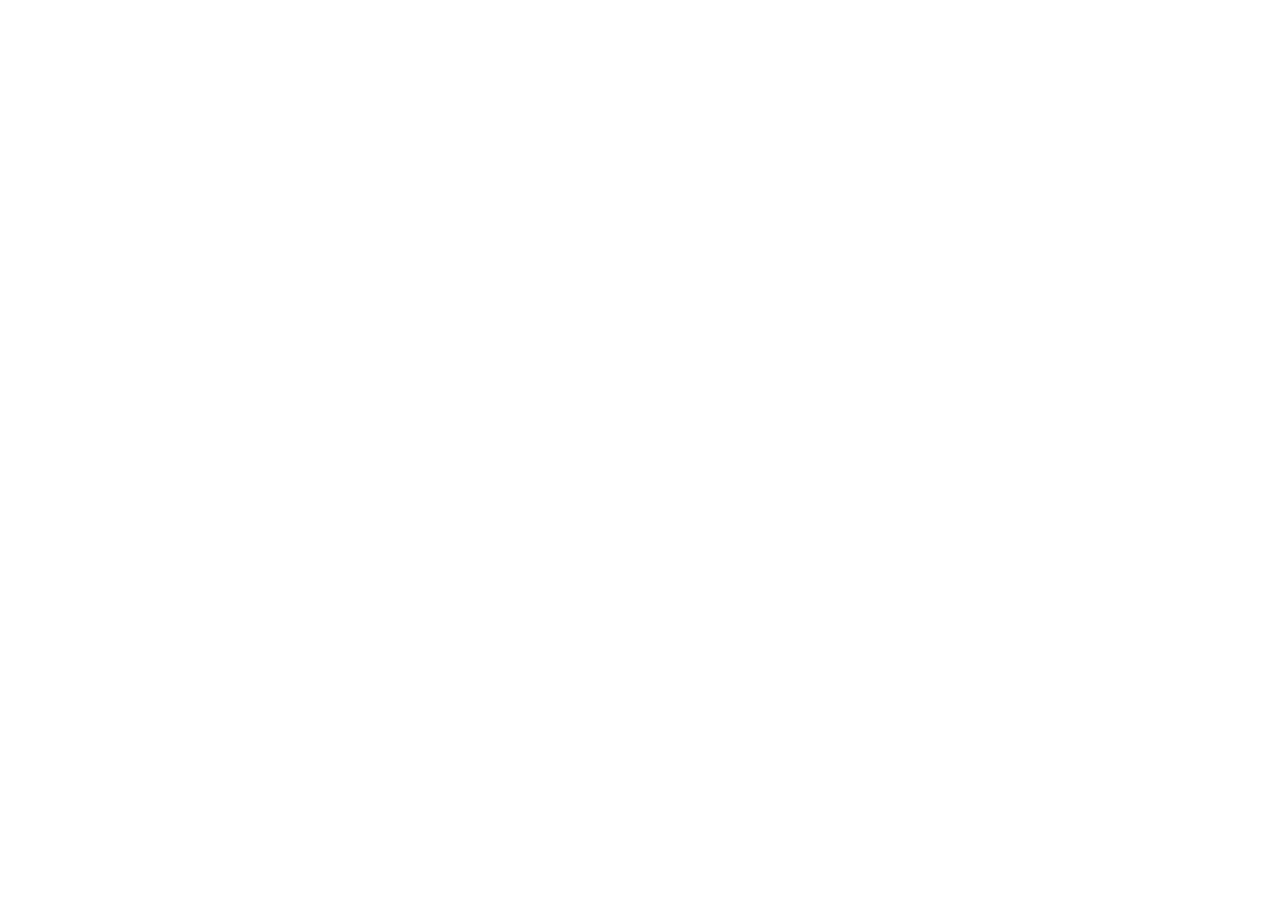
==== BMI Calculator/index.html @ 67a0db5e "feat: BMI Caculator file created" ====
<!DOCTYPE html>
<html lang="en">
<head>
  <meta charset="UTF-8">
  <meta name="viewport" content="width=device-width, initial-scale=1.0">
  <title>BMI calculator</title>
  <link rel="stylesheet" href="style.css">
</head>
<body>
  
  <script src="index.js"></script>
</body>
</html>
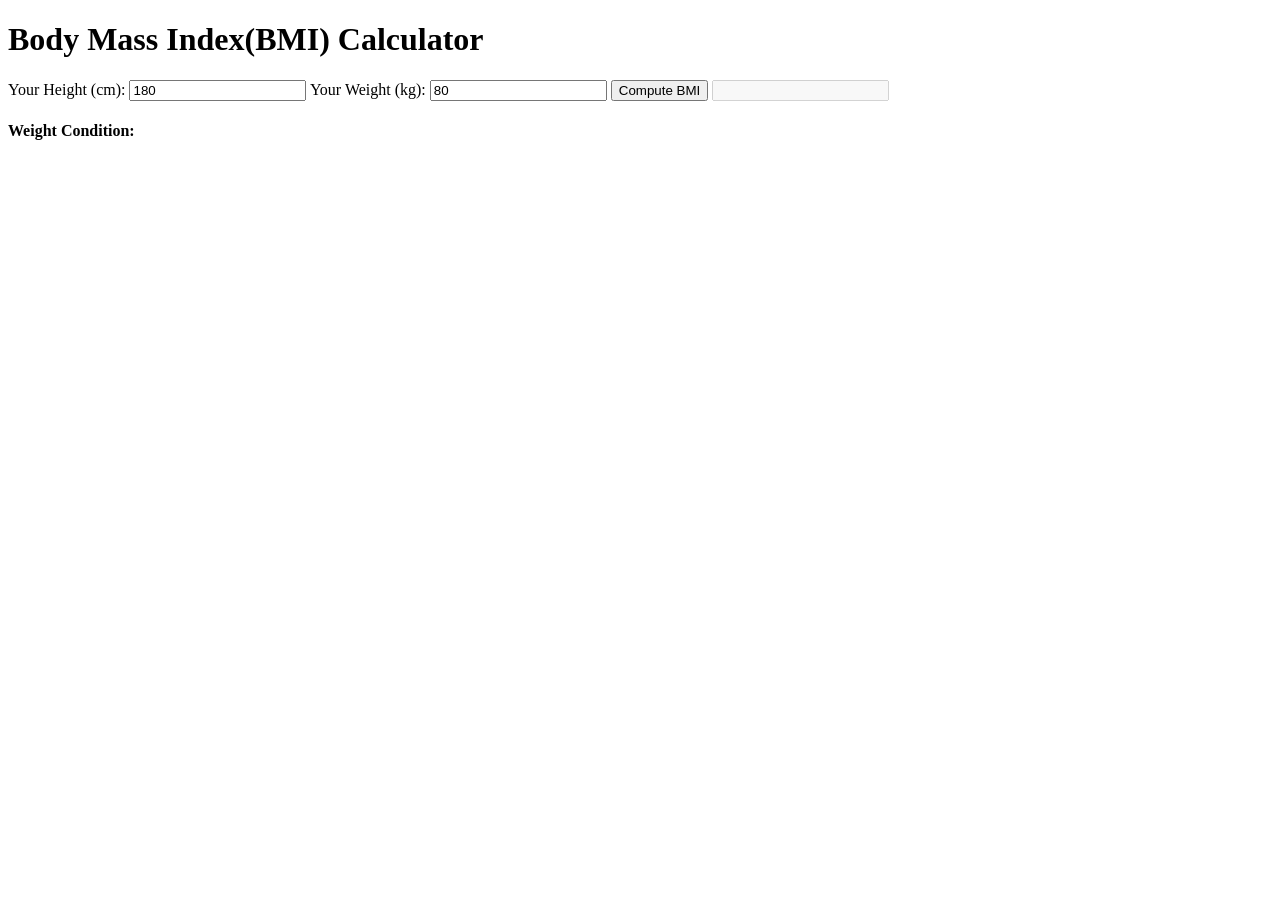
==== commit b862ce88: "feat: BMI Calculator html completed" ====
--- a/BMI Calculator/index.html
+++ b/BMI Calculator/index.html
@@ -7,7 +7,16 @@
   <link rel="stylesheet" href="style.css">
 </head>
 <body>
-  
+  <div class="container">
+    <h1 class="heading">Body Mass Index(BMI) Calculator</h1>
+    Your Height (cm):
+    <input type="number" class="input" id="height" value="180" placeholder="Ener your height in cm">
+    Your Weight (kg):
+    <input type="number" class="input" id="weight" value="80" placeholder="Ener your weight in kg">
+    <button class="btn" id="btn">Compute BMI</button>
+    <input disabled type="text" class="input" id="bmi-result">
+    <h4 class="info-text">Weight Condition: <span id="weigh-condition"></span></h4>
+  </div>
   <script src="index.js"></script>
 </body>
 </html>
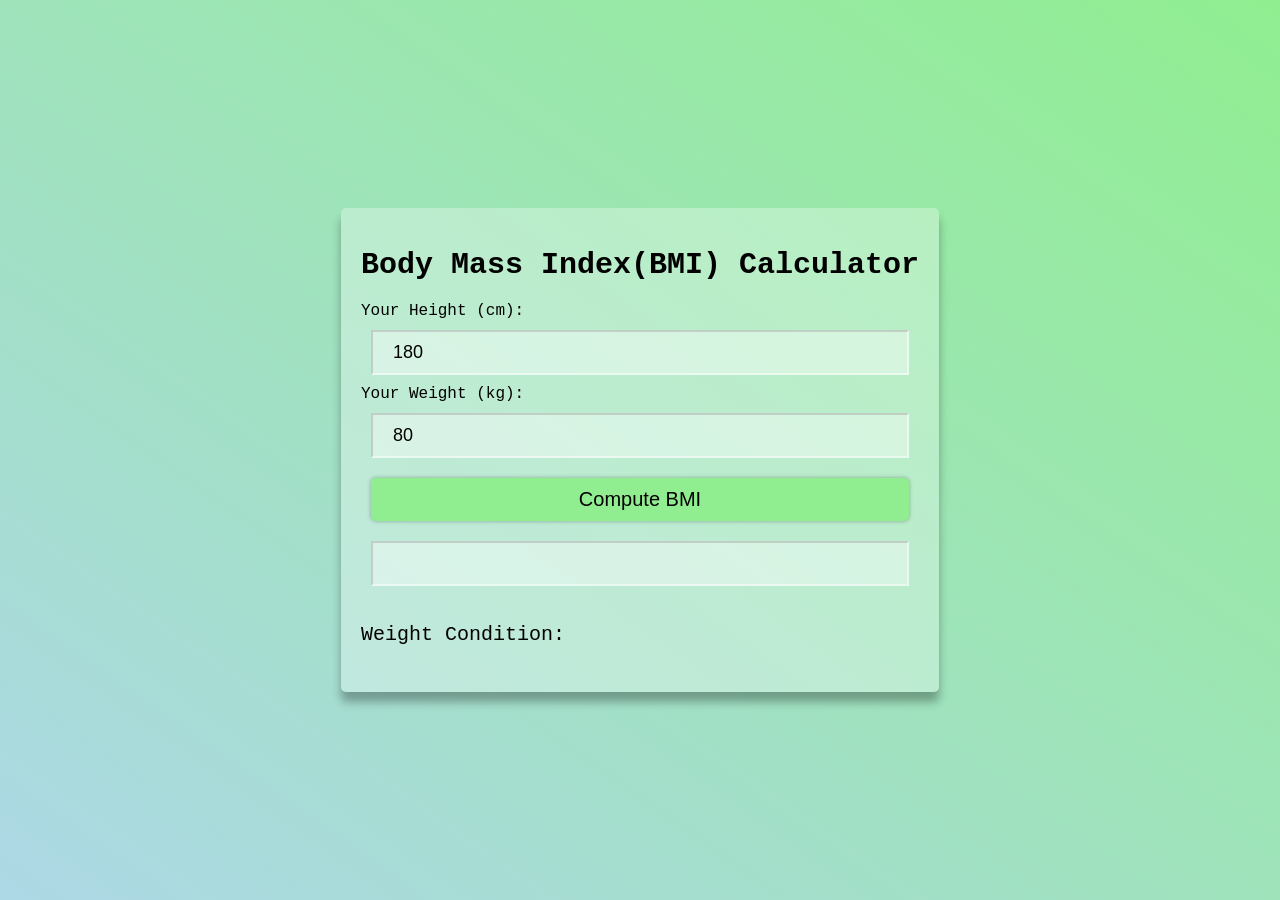
==== commit 24c66dc6: "feat: BMI Calculator javascript completed" ====
--- a/BMI Calculator/index.html
+++ b/BMI Calculator/index.html
@@ -15,7 +15,7 @@
     <input type="number" class="input" id="weight" value="80" placeholder="Ener your weight in kg">
     <button class="btn" id="btn">Compute BMI</button>
     <input disabled type="text" class="input" id="bmi-result">
-    <h4 class="info-text">Weight Condition: <span id="weigh-condition"></span></h4>
+    <h4 class="info-text">Weight Condition: <span id="weight-condition"></span></h4>
   </div>
   <script src="index.js"></script>
 </body>
--- a/BMI Calculator/style.css
+++ b/BMI Calculator/style.css
@@ -0,0 +1,53 @@
+body {
+  margin: 0;
+  background:linear-gradient(to left bottom, lightgreen, lightblue);
+  display: flex;
+  height: flex;
+  min-height: 100vh;
+  justify-content: center;
+  align-items: center;
+  font-family: 'Courier New', Courier, monospace;
+}
+
+.container{
+  background: rgba(255,255,255,.3);
+  padding: 20px;
+  display: flex;
+  flex-direction: column;
+  border-radius: 5px;
+  box-shadow: 0 10px 10px rgba(0,0,0,.3);
+  margin: 5px;
+}
+
+.heading{
+  font-size: 30px;
+}
+
+.input {
+  padding: 10px 20px;
+  font-size: 18px;
+  background: rgba(255,255,255,.4);
+  border-color: rgba(255,255,255,.5);
+  margin: 10px;
+}
+
+.btn{
+  background-color: lightgreen;
+  border: none;
+  padding: 10px 20px;
+  border-radius: 5px;
+  margin:10px;
+  font-size: 20px;
+  box-shadow: 0 0 4px rgba(0,0,0,.3);
+  cursor: pointer;
+}
+
+.btn:hover{
+  box-shadow: 0 0 8px rgba(0,0,0,.3);
+  transition: all .3s ease;
+}
+
+.info-text{
+  font-size: 20px;
+  font-weight: 500;
+}
